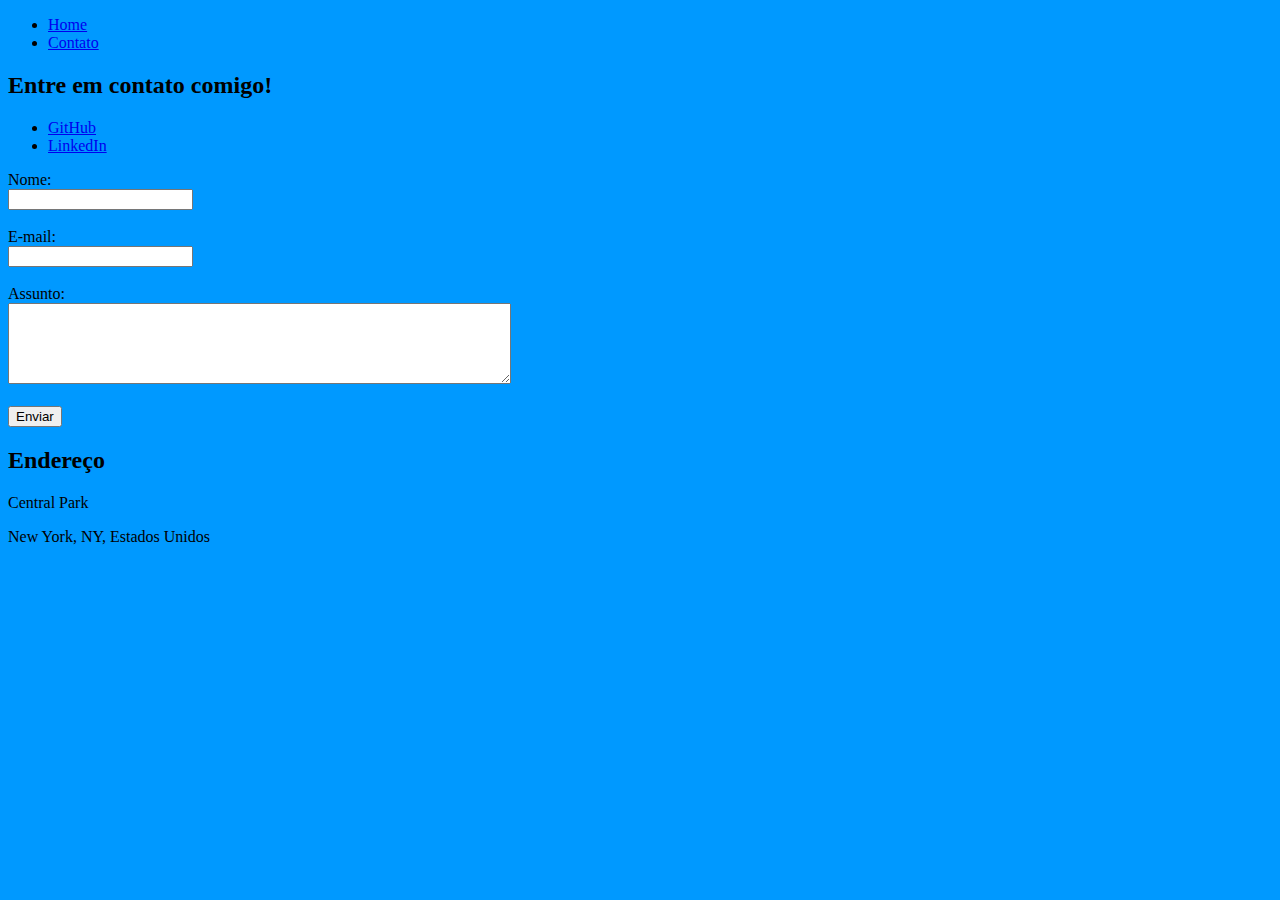
==== contato.html @ 25d69e68 "Páginas Menu e Contato - HTML" ====
<!DOCTYPE html>
<html lang="pt-BR">
<head>
    <meta charset="UTF-8">
    <meta http-equiv="X-UA-Compatible" content="IE=edge">
    <meta name="viewport" content="width=device-width, initial-scale=1.0">
    <title>Contato</title>
    <style>
        body {
            background-color: #0099ff;
        }
    </style>
</head>
<body>
    <ul>
        <li><a href="index.html"> Home </a></li>
        <li><a href="contato.html">Contato</a></li>
    </ul>
    <h2>Entre em contato comigo!</h2>
    <ul>
        <li><a href="https://github.com/Guxtavo-s" >GitHub</a></li>
        <li><a href="https://www.linkedin.com/in/gustavo-hmo/" >LinkedIn</a></li>
    </ul>
    <form>
        <label for="nome">Nome:</label> <br>
        <input type="text" id="nome">
        <br>
        <br>
        <label for="email">E-mail:</label> <br>
        <input type="email" id="email">
        <br>
        <br>
        <label for="assunto">Assunto:</label> <br>
        <textarea name="assunto" id="assunto" cols="60" rows="5"></textarea>
        <br>
        <br>
        <button>Enviar</button>
    </form>
    <h2>Endereço</h2>
    <p>Central Park</p>
    <p>New York, NY, Estados Unidos</p>
    <iframe src="https://www.google.com/maps/embed?pb=!1m14!1m8!1m3!1d12084.508388741287!2d-73.9665138!3d40.7812199!3m2!1i1024!2i768!4f13.1!3m3!1m2!1s0x0%3A0xb9df1f7387a94119!2sCentral%20Park!5e0!3m2!1spt-BR!2sbr!4v1663874682476!5m2!1spt-BR!2sbr" width="400" height="250" style="border:0;" allowfullscreen="" loading="lazy" referrerpolicy="no-referrer-when-downgrade"></iframe>
    
</body>
</html>
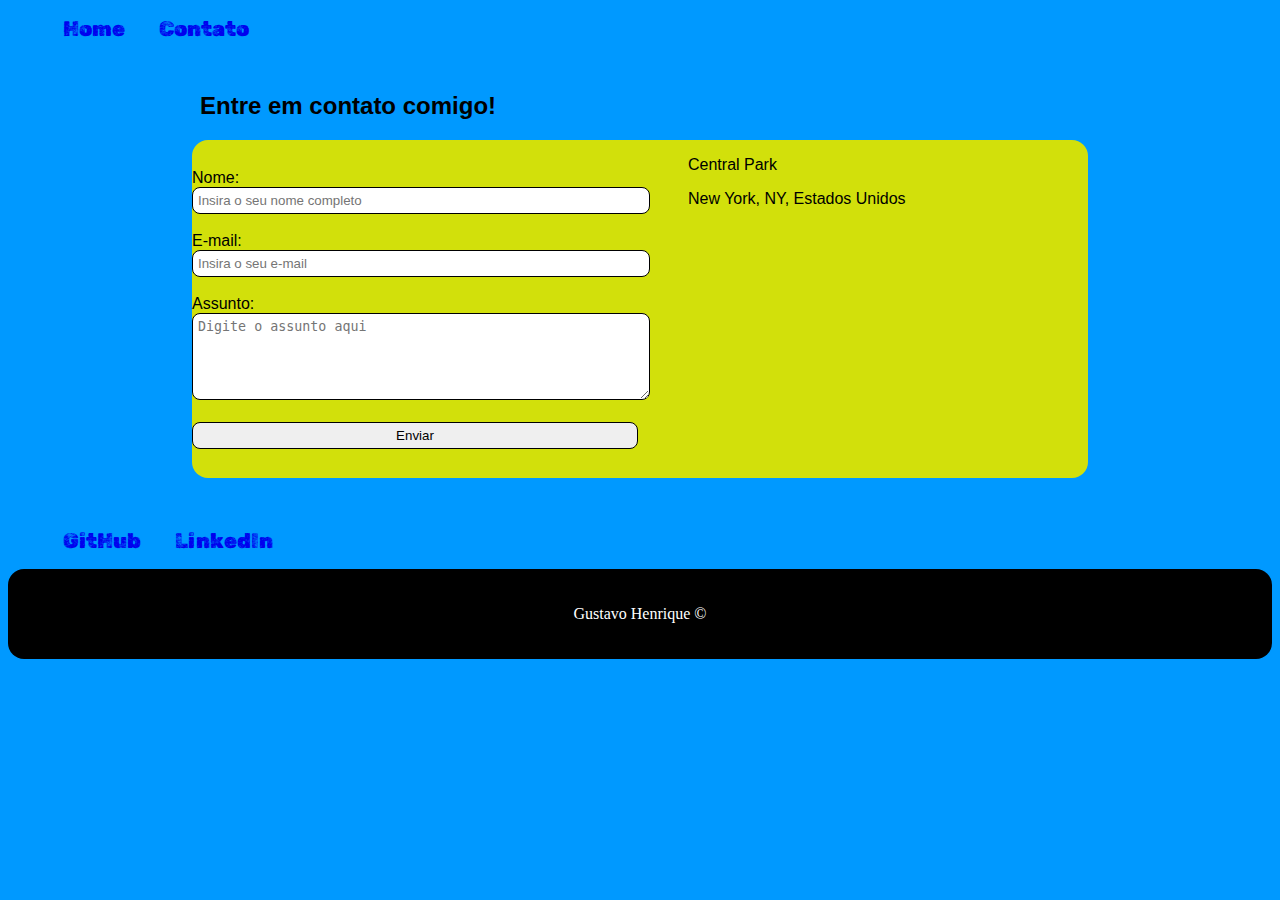
==== commit cf30fa6f: "Implementando CSS" ====
--- a/contato.html
+++ b/contato.html
@@ -5,41 +5,54 @@
     <meta http-equiv="X-UA-Compatible" content="IE=edge">
     <meta name="viewport" content="width=device-width, initial-scale=1.0">
     <title>Contato</title>
-    <style>
-        body {
-            background-color: #0099ff;
-        }
-    </style>
+    <link rel="stylesheet" href="./styles.css">
+    
 </head>
 <body>
-    <ul>
+    <ul id="menu">
         <li><a href="index.html"> Home </a></li>
         <li><a href="contato.html">Contato</a></li>
     </ul>
-    <h2>Entre em contato comigo!</h2>
-    <ul>
-        <li><a href="https://github.com/Guxtavo-s" >GitHub</a></li>
-        <li><a href="https://www.linkedin.com/in/gustavo-hmo/" >LinkedIn</a></li>
-    </ul>
+    <h2 class="font">Entre em contato comigo!</h2>
+
+    <div class="container2 mb-50">
+    <div>
+        <section class="formulario">
     <form>
         <label for="nome">Nome:</label> <br>
-        <input type="text" id="nome">
+        <input type="text" placeholder="Insira o seu nome completo">
         <br>
         <br>
         <label for="email">E-mail:</label> <br>
-        <input type="email" id="email">
+        <input type="email" placeholder="Insira o seu e-mail">
         <br>
         <br>
         <label for="assunto">Assunto:</label> <br>
-        <textarea name="assunto" id="assunto" cols="60" rows="5"></textarea>
+        <textarea placeholder="Digite o assunto aqui" id="assunto" cols="60" rows="5"></textarea>
         <br>
         <br>
-        <button>Enviar</button>
+        <button type="submit">Enviar</button>
     </form>
-    <h2>Endereço</h2>
-    <p>Central Park</p>
-    <p>New York, NY, Estados Unidos</p>
-    <iframe src="https://www.google.com/maps/embed?pb=!1m14!1m8!1m3!1d12084.508388741287!2d-73.9665138!3d40.7812199!3m2!1i1024!2i768!4f13.1!3m3!1m2!1s0x0%3A0xb9df1f7387a94119!2sCentral%20Park!5e0!3m2!1spt-BR!2sbr!4v1663874682476!5m2!1spt-BR!2sbr" width="400" height="250" style="border:0;" allowfullscreen="" loading="lazy" referrerpolicy="no-referrer-when-downgrade"></iframe>
-    
+        </section>
+    </div> 
+    <div class="ml-50">
+        <p>Central Park</p>
+        <p>New York, NY, Estados Unidos</p>
+        <iframe src="https://www.google.com/maps/embed?pb=!1m14!1m8!1m3!1d12084.508388741287!2d-73.9665138!3d40.7812199!3m2!1i1024!2i768!4f13.1!3m3!1m2!1s0x0%3A0xb9df1f7387a94119!2sCentral%20Park!5e0!3m2!1spt-BR!2sbr!4v1663874682476!5m2!1spt-BR!2sbr" width="400" height="250" style="border:0;" allowfullscreen="" loading="lazy" referrerpolicy="no-referrer-when-downgrade"></iframe>
+        </div>
+    </div> 
+    <div>
+    <div>
+        <ul id="menu">
+            <li><a href="https://github.com/Guxtavo-s" >GitHub</a></li>
+            <li><a href="https://www.linkedin.com/in/gustavo-hmo/" >LinkedIn</a></li>
+        </ul>
+    </div>
+
+    <footer class="bg">
+        <p class="center">Gustavo Henrique &copy; </p>
+    </footer>
+    </div>
+
 </body>
 </html>--- a/styles.css
+++ b/styles.css
@@ -0,0 +1,120 @@
+@import url('https://fonts.googleapis.com/css2?family=Rubik+Dirt&display=swap');
+
+/* Fundo */
+body {
+    background-color: #0099ff;
+}
+
+/* Menu */
+#menu li {
+    display: inline;
+    justify-content: center; 
+    font-family: 'Rubik Dirt', cursive;
+    padding: 15px;
+    font-size: 21px;
+    
+}
+
+/* Menu - parte clicavel da palavra  */
+#menu a {
+    text-decoration: none;
+}
+
+/* Menu - muda a cor para indicar que a palavra é clicável */
+#menu a:hover {
+    color: gold;
+}
+
+/* Container está lidando com Texto e com a Foto */
+.container  {
+    display: flex;
+    flex-flow: row;
+    justify-content: center;
+    align-items: center;
+    background-color: rgb(210, 224, 11);
+    margin: 0 auto;
+    width: 70vw;
+    border-radius: 16px;
+
+}  
+.container2  {
+    display: flex;
+    flex-flow: row;
+    justify-content: center;
+    align-items: center;
+    background-color: rgb(210, 224, 11);
+    margin: 0 auto;
+    width: 70vw;
+    border-radius: 16px;
+    font-family: Arial;
+
+
+}
+input, textarea, button {
+    width: 100%;
+    border-radius: 8px;
+    padding: 5px;
+    border: 1px solid;
+}
+/* input, textarea, button {
+    border: 1px solid;
+  } */
+  
+button {
+    justify-content: center;
+}
+/* Config video */
+.video {
+    text-align: center;
+    margin-bottom: 50px;
+}
+
+/* Justifica o texto - config texto*/
+.justify {
+    text-align: justify;
+    font-family: Arial;
+    font-size: 11pt;
+    width: 40vw;
+}
+
+/* Centraliza */
+.center {
+    text-align: center;
+}
+
+/* Padding com 30 pixels */
+.p-30 {
+    padding: 30px;
+}
+
+/* Config foto */
+.foto {
+    width: 230px;
+    height: 230px;
+}
+
+/* Footer background */
+.bg {
+    color: #ffffff;
+    background-color: black;
+    padding: 20px;
+    border-radius: 16px;
+}
+
+/* Div container */
+.mb-50 {
+    margin-bottom: 50px;
+}
+
+.ml-50 {
+    margin-left: 50px;
+}
+
+.font {
+    font-family: Arial, Helvetica, sans-serif;
+    margin-left: 15vw;
+    margin-top: 4vw;
+}
+
+/* Formulário */
+
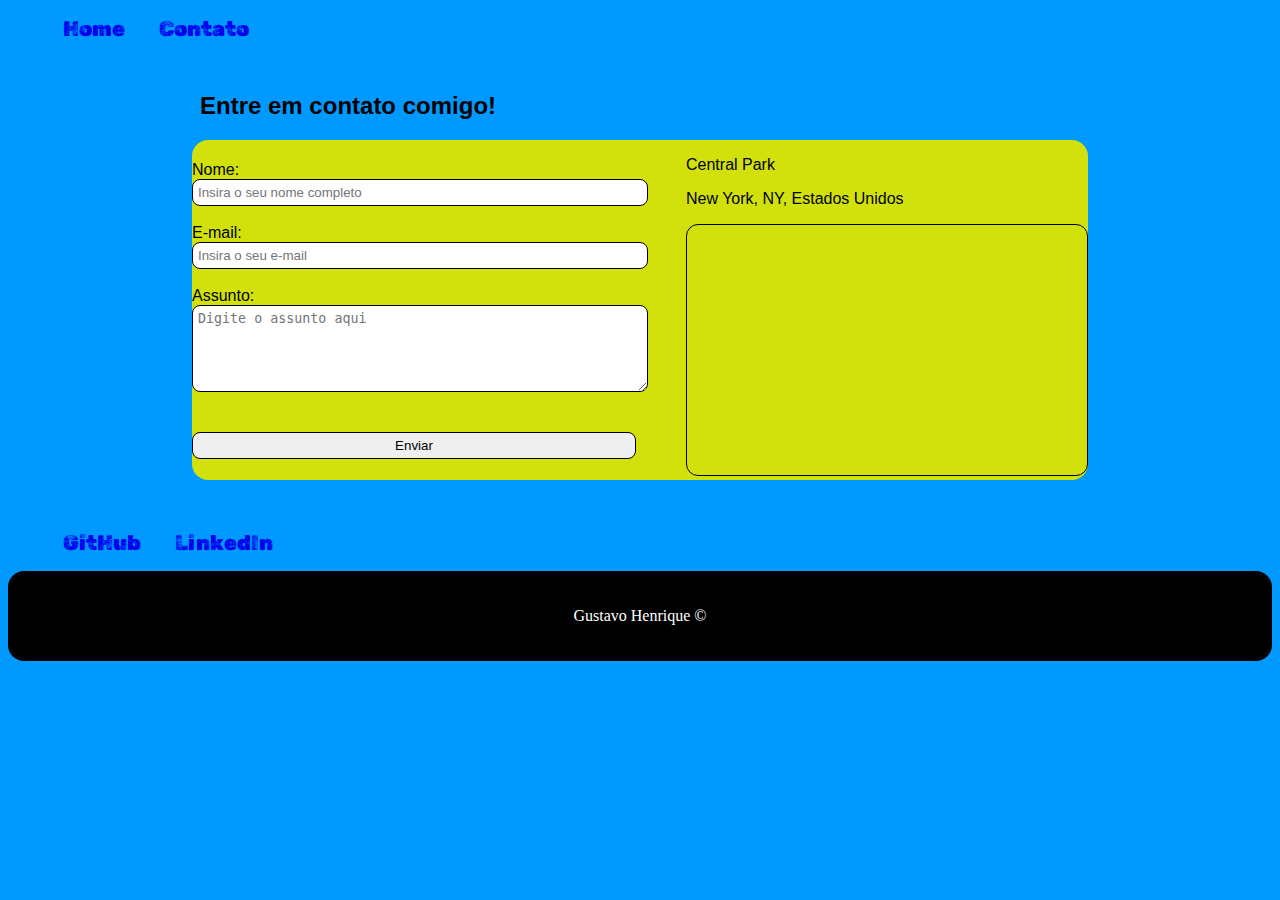
==== commit 41234125: "Implementantando JavaScript" ====
--- a/contato.html
+++ b/contato.html
@@ -20,25 +20,26 @@
         <section class="formulario">
     <form>
         <label for="nome">Nome:</label> <br>
-        <input type="text" placeholder="Insira o seu nome completo">
+        <input type="text" id="nome"placeholder="Insira o seu nome completo" onkeyup="validaNome()">
+        <div id="txtNome"></div>
+        <br>
+        <label for="email">E-mail:</label> <br>
+        <input type="email" id="email"placeholder="Insira o seu e-mail" onkeyup="validaEmail()">
+        <div id="txtEmail"></div>
+        <br>
+        <label for="assunto">Assunto:</label> <br>
+        <textarea placeholder="Digite o assunto aqui" id="assunto" cols="60" rows="5" onkeyup="validaAssunto()"></textarea>
+        <div id="txtAssunto"></div>
         <br>
         <br>
-        <label for="email">E-mail:</label> <br>
-        <input type="email" placeholder="Insira o seu e-mail">
-        <br>
-        <br>
-        <label for="assunto">Assunto:</label> <br>
-        <textarea placeholder="Digite o assunto aqui" id="assunto" cols="60" rows="5"></textarea>
-        <br>
-        <br>
-        <button type="submit">Enviar</button>
+        <button type="submit" onclick="enviar()">Enviar</button>
     </form>
         </section>
     </div> 
     <div class="ml-50">
         <p>Central Park</p>
         <p>New York, NY, Estados Unidos</p>
-        <iframe src="https://www.google.com/maps/embed?pb=!1m14!1m8!1m3!1d12084.508388741287!2d-73.9665138!3d40.7812199!3m2!1i1024!2i768!4f13.1!3m3!1m2!1s0x0%3A0xb9df1f7387a94119!2sCentral%20Park!5e0!3m2!1spt-BR!2sbr!4v1663874682476!5m2!1spt-BR!2sbr" width="400" height="250" style="border:0;" allowfullscreen="" loading="lazy" referrerpolicy="no-referrer-when-downgrade"></iframe>
+        <iframe src="https://www.google.com/maps/embed?pb=!1m14!1m8!1m3!1d12084.508388741287!2d-73.9665138!3d40.7812199!3m2!1i1024!2i768!4f13.1!3m3!1m2!1s0x0%3A0xb9df1f7387a94119!2sCentral%20Park!5e0!3m2!1spt-BR!2sbr!4v1663874682476!5m2!1spt-BR!2sbr" width="400" height="250" style="border-radius: 12px; border: 1px solid;" allowfullscreen="" loading="lazy" referrerpolicy="no-referrer-when-downgrade" id="mapa" onmousemove="mapaZoom()" onmouseout="mapaNormal()"></iframe>
         </div>
     </div> 
     <div>
@@ -54,5 +55,6 @@
     </footer>
     </div>
 
+    <script src="./scripts/script.js"></script>
 </body>
 </html>--- a/styles.css
+++ b/styles.css
@@ -56,9 +56,6 @@
     padding: 5px;
     border: 1px solid;
 }
-/* input, textarea, button {
-    border: 1px solid;
-  } */
   
 button {
     justify-content: center;
@@ -91,6 +88,7 @@
 .foto {
     width: 230px;
     height: 230px;
+    border-radius: 6px;
 }
 
 /* Footer background */
